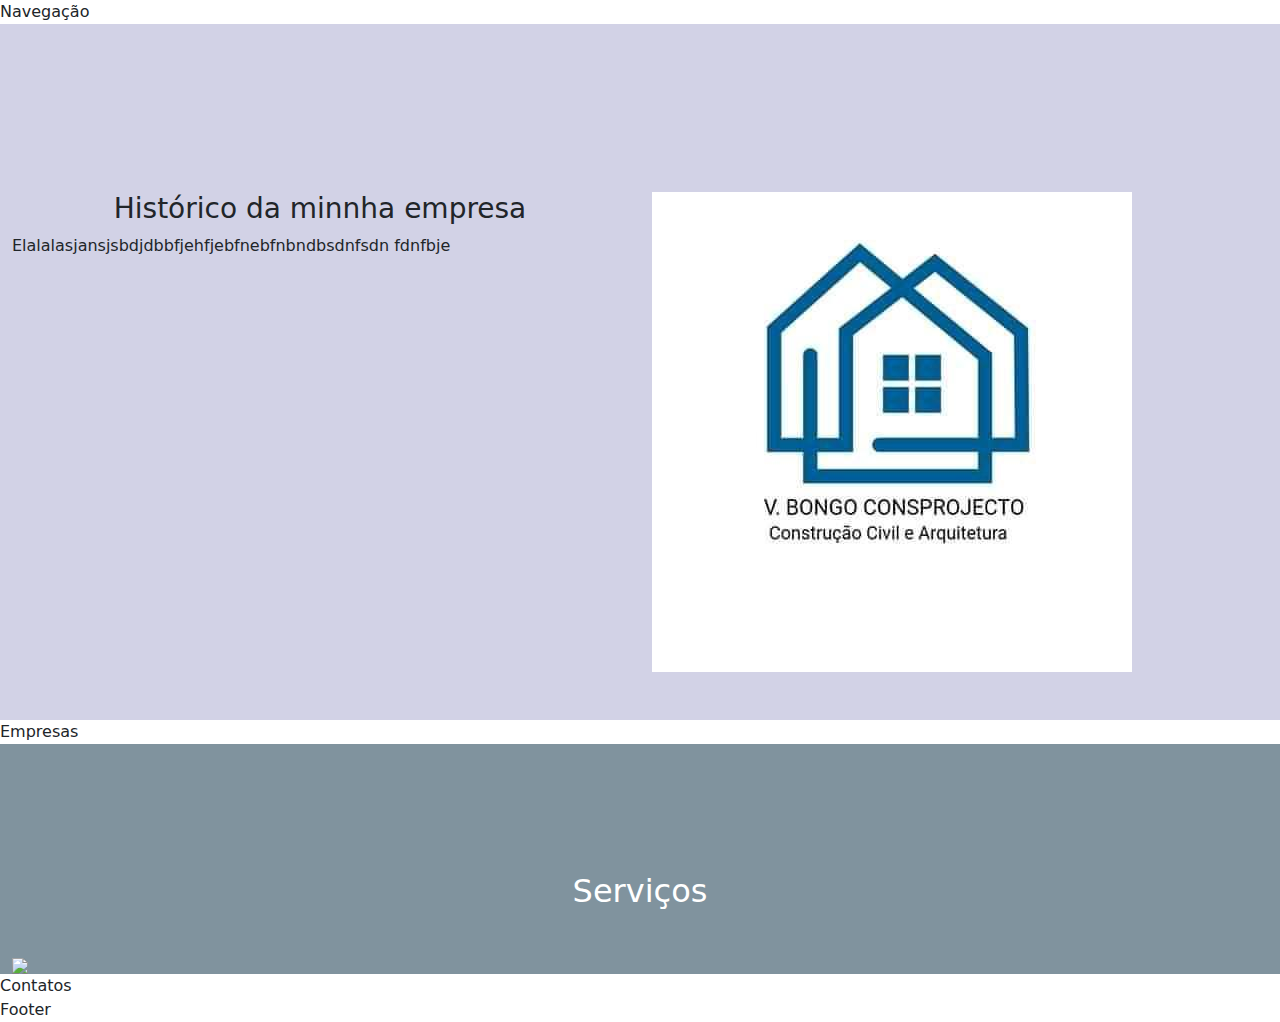
==== v.bongoCP/index.html @ 80e77d9d "All my projects" ====
<DOCTYPE html>
<html lang ="pt">
    <head>
        <meta charset="UTF-8">
        <link rel="stylesheet" href="assets/css/bootstrap.min.css">
        <link rel="stylesheet" href="assets/css/app.css">
        <title>V.Bongo Consprojeto</title>
    </head>
    <body>
        <!-- NavBar -->
        <div>Navegação</div>

        <!-- Início -->
        <section class="container-fluid inicio" id="inicio">
            <div class="row pt-5 pb-5">
                <div class="col-sm-6 col-12">
                    <h3 class="text-center">Histórico da minnha empresa</h3>
                    <p>Elalalasjansjsbdjdbbfjehfjebfnebfnbndbsdnfsdn fdnfbje</p>
                </div>
                <div class="col-sm-6 col-12">
                    <img src="assets/images/logo.jpg" class="img fluid">
                </div>
            </div>
        </section>

        <!-- Empresas -->
        <div>Empresas</div>







        <!-- Serviços -->
        <section class="container-fluid servicos">
            <h2 class="text-center mt-5 mb-5">Serviços</h2>
            <div class="row">
                <div class="col-sm-6">
                    <img src="assets/images/">
                </div>
            </div>
        </section>
        <!-- Contatos -->
        <div>Contatos</div>

        <!-- Footer-->
        <div>Footer</div>
        <script src="assets/js/jquery.min.js"></script>
        <script src="assets/js/popper.min.js"></script>
        <script src="assets/js/bootstrap.min.js"></script>
    </body>
</html>
---- v.bongoCP/assets/css/app.css ----
.inicio{
    background-color: rgb(210,210,230);
    padding-top: 120px;
}

.servicos{
    background-color: rgb(128, 147, 158);
    color:white;
    padding-top:80px;
}
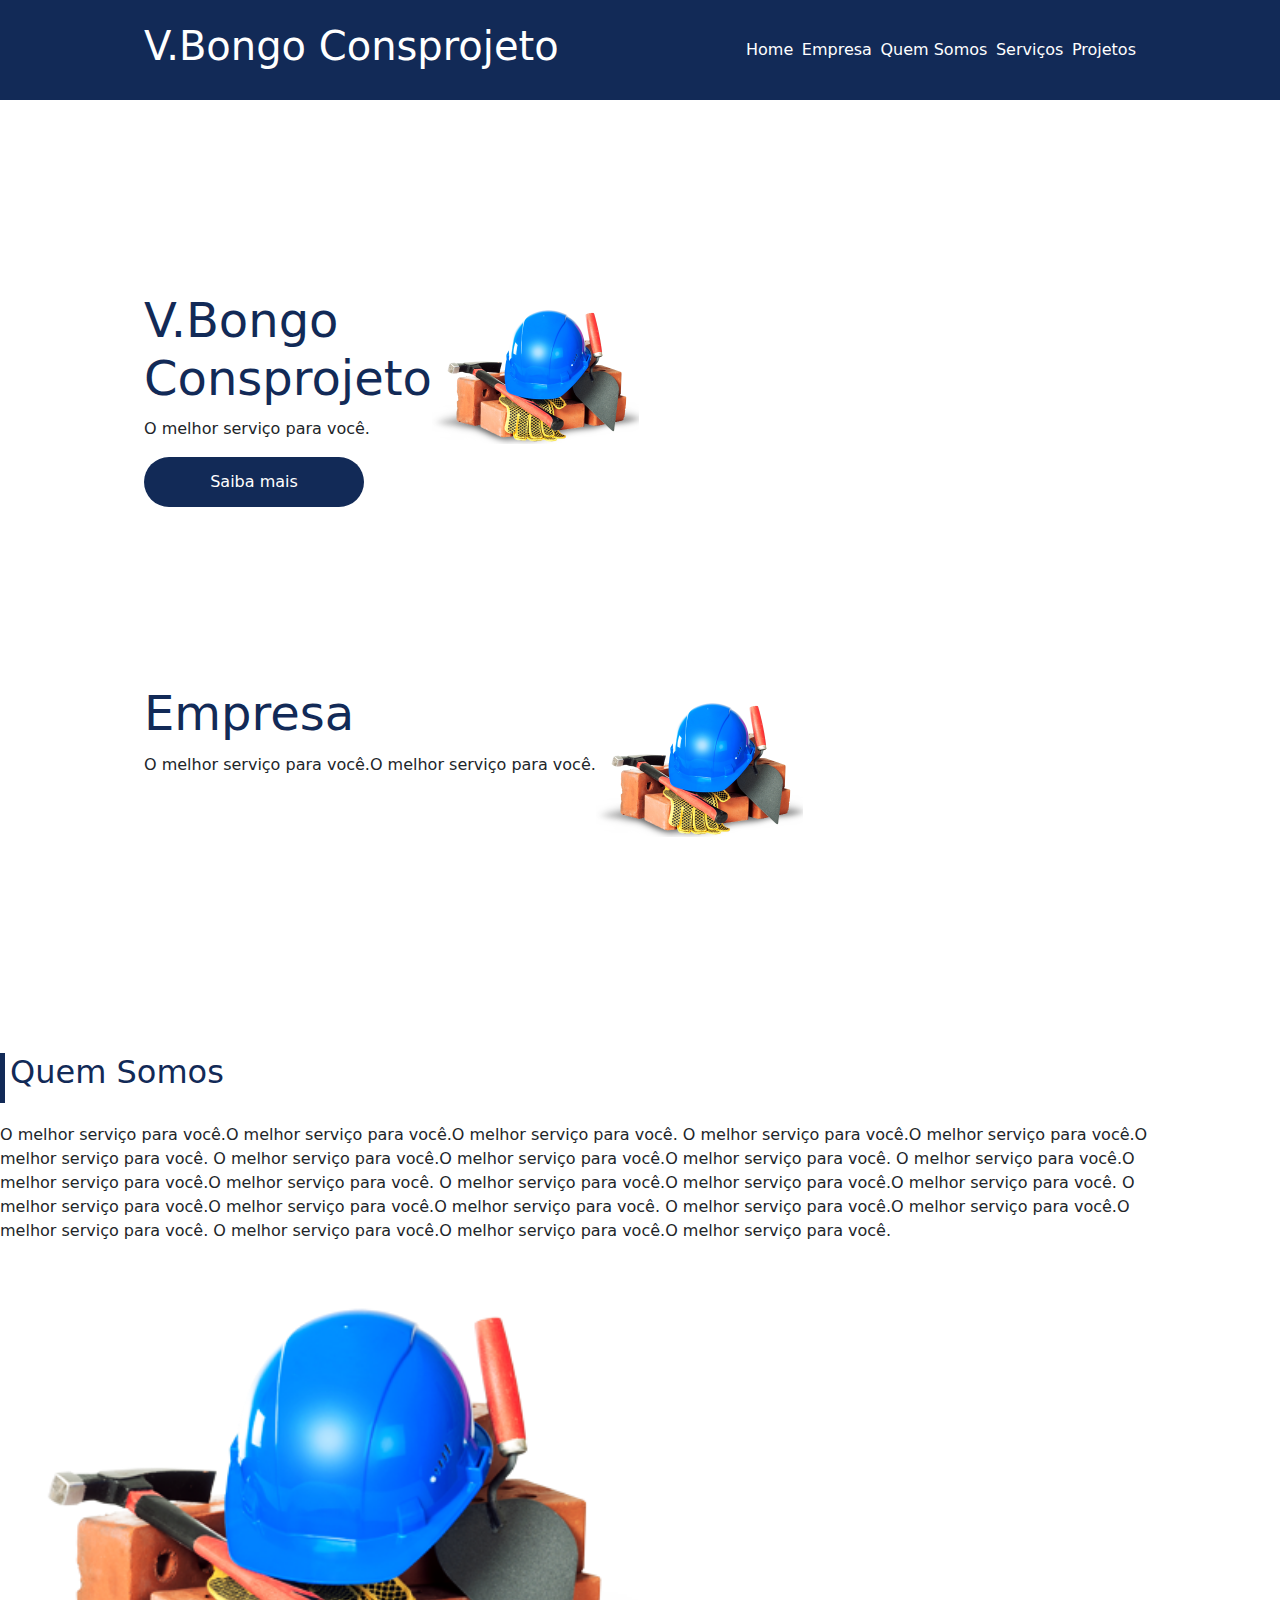
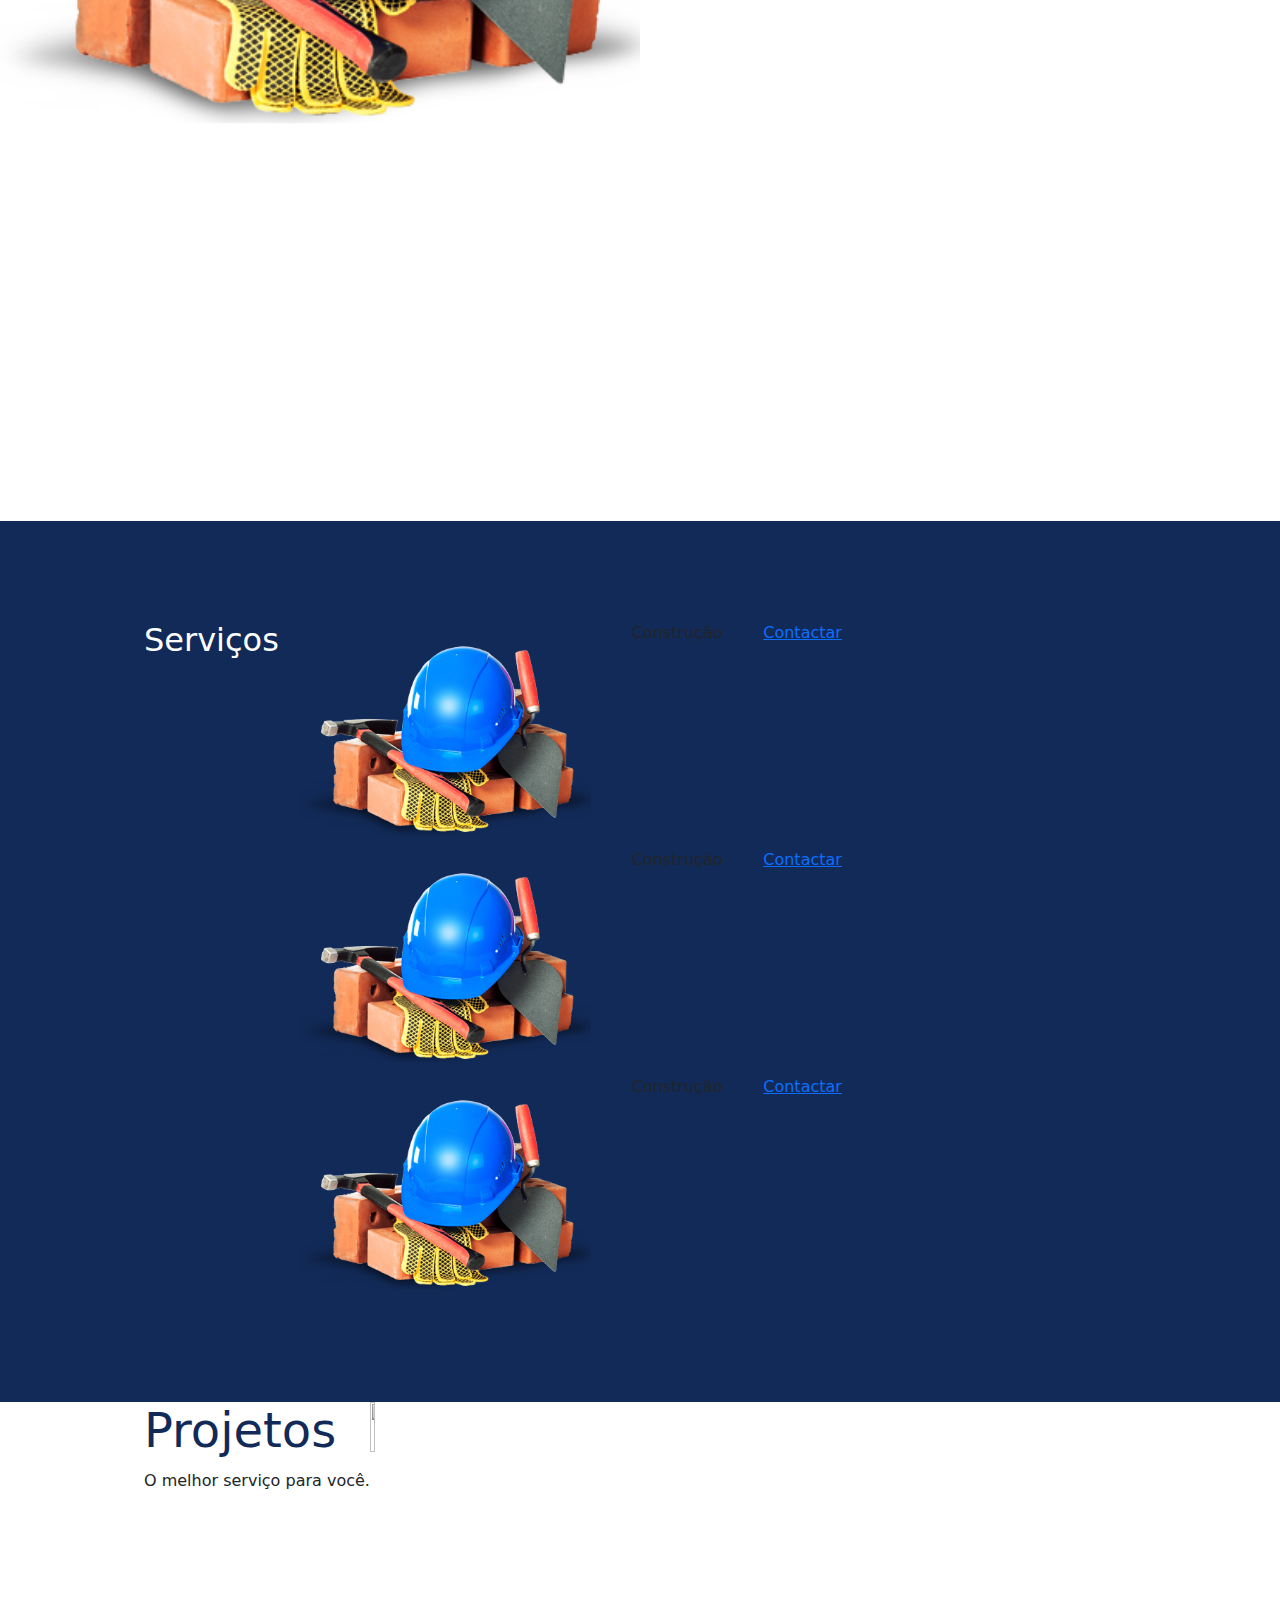
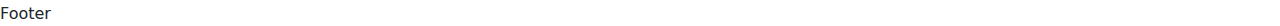
==== commit 81641fcf: "Estruturando o projeto" ====
--- a/v.bongoCP/index.html
+++ b/v.bongoCP/index.html
@@ -1,53 +1,112 @@
-<DOCTYPE html>
-<html lang ="pt">
-    <head>
-        <meta charset="UTF-8">
-        <link rel="stylesheet" href="assets/css/bootstrap.min.css">
-        <link rel="stylesheet" href="assets/css/app.css">
-        <title>V.Bongo Consprojeto</title>
-    </head>
-    <body>
-        <!-- NavBar -->
-        <div>Navegação</div>
-
-        <!-- Início -->
-        <section class="container-fluid inicio" id="inicio">
-            <div class="row pt-5 pb-5">
-                <div class="col-sm-6 col-12">
-                    <h3 class="text-center">Histórico da minnha empresa</h3>
-                    <p>Elalalasjansjsbdjdbbfjehfjebfnebfnbndbsdnfsdn fdnfbje</p>
-                </div>
-                <div class="col-sm-6 col-12">
-                    <img src="assets/images/logo.jpg" class="img fluid">
-                </div>
-            </div>
-        </section>
-
-        <!-- Empresas -->
-        <div>Empresas</div>
-
-
-
-
-
-
-
-        <!-- Serviços -->
-        <section class="container-fluid servicos">
-            <h2 class="text-center mt-5 mb-5">Serviços</h2>
-            <div class="row">
-                <div class="col-sm-6">
-                    <img src="assets/images/">
-                </div>
-            </div>
-        </section>
-        <!-- Contatos -->
-        <div>Contatos</div>
-
-        <!-- Footer-->
-        <div>Footer</div>
-        <script src="assets/js/jquery.min.js"></script>
-        <script src="assets/js/popper.min.js"></script>
-        <script src="assets/js/bootstrap.min.js"></script>
-    </body>
+<DOCTYPE html>
+<html lang ="pt">
+    <head>
+        <meta charset="UTF-8">
+        <link rel="stylesheet" href="assets/css/bootstrap.min.css">
+        <link rel="stylesheet" href="assets/css/app.css">
+        <title>V.Bongo Consprojeto</title>
+    </head>
+    <body>
+        <header>
+            <!-- NavBar -->
+            <nav class = "flex-container menu">
+                <div>
+                    <h1>V.Bongo Consprojeto</h1>
+                </div>
+                <ul class = "list-items">
+                    <li><a href="#">Home</a></li>
+                    <li><a href="#Empresa">Empresa</a></li>
+                    <li><a href="#QuemSomo">Quem Somos</a></li> 
+                    <li><a href="#Servicos">Serviços</a></li> 
+                    <li><a href="#Contatos">Projetos</a></li> 
+                </ul>
+            </nav>
+        </header>
+        <br><br><br><br><br><br><br><br> 
+        <!-- Main -->
+        <main>
+            <section class = "flex-container">
+                <div class="texto-empresa">
+                    <h4>V.Bongo <br/> Consprojeto</h4>
+                    <p>O melhor serviço para você.</p>
+                    <a href="">Saiba mais</a>
+                </div>
+                <div>
+                    <img src="assets/images/quem-somos.jpg" >
+                </div>
+            </section>
+            <br><br><br><br><br><br><br>
+            <!-- Empresas -->
+            <section class = "flex-container">
+                <div class="texto-empresa">
+                    <h4>Empresa</h4>
+                    <p>O melhor serviço para você.O melhor serviço para você.</p>
+                </div>
+                <div>
+                    <img src="assets/images/quem-somos.jpg" >
+                </div>
+            </section>
+            <br><br><br><br><br><br><br>
+            <!-- Serviços -->
+            <section class = "flex-container-quem-somos" id="quem-somos">
+                <div class="texto-empresa">
+                    <h4>Quem Somos</h4>
+                    <p>O melhor serviço para você.O melhor serviço para você.O melhor serviço para você.
+                        O melhor serviço para você.O melhor serviço para você.O melhor serviço para você.
+                        O melhor serviço para você.O melhor serviço para você.O melhor serviço para você.
+                        O melhor serviço para você.O melhor serviço para você.O melhor serviço para você.
+                        O melhor serviço para você.O melhor serviço para você.O melhor serviço para você.
+                        O melhor serviço para você.O melhor serviço para você.O melhor serviço para você.
+                        O melhor serviço para você.O melhor serviço para você.O melhor serviço para você.
+                        O melhor serviço para você.O melhor serviço para você.O melhor serviço para você.
+                    </p>
+                </div>
+                <div>
+                    <img src="assets/images/quem-somos.jpg" >
+                </div>
+            </section>    
+            <br><br><br><br><br><br><br>
+            <!-- Contatos -->
+            <section class="conteiner-externo" id="servicos">
+                <div class = "flex-container">
+                    <div class="texto-empresa">
+                        <h4>Serviços</h4>
+                    </div>
+                    <div class="list-servicos">
+                        <div class="item-servico">
+                            <img src="assets/images/quem-somos.jpg" >
+                            <p>Construção</p>
+                            <a href="">Contactar</a>
+                        </div>
+                        <div class="item-servico">
+                            <img src="assets/images/quem-somos.jpg" >
+                            <p>Construção</p>
+                            <a href="">Contactar</a>
+                        </div>
+                        <div class="item-servico">
+                            <img src="assets/images/quem-somos.jpg" >
+                            <p>Construção</p>
+                            <a href="">Contactar</a>
+                        </div>
+                    </div>
+                </div>
+            </section>
+            <section class = "flex-container">
+                <div class="texto-empresa">
+                    <h4>Projetos</h4>
+                    <p>O melhor serviço para você.</p>
+                </div>
+                <div>
+                    <img src="assets/images/" >
+                </div>
+            </section>
+        </main>
+        <!-- Footer-->
+        <footer>
+            <div>Footer</div>   
+        </footer>
+        <script src="assets/js/jquery.min.js"></script>
+        <script src="assets/js/popper.min.js"></script>
+        <script src="assets/js/bootstrap.min.js"></script>
+    </body>
 </html>--- a/v.bongoCP/assets/css/app.css
+++ b/v.bongoCP/assets/css/app.css
@@ -1,10 +1,133 @@
-.inicio{
-    background-color: rgb(210,210,230);
-    padding-top: 120px;
-}
-
-.servicos{
-    background-color: rgb(128, 147, 158);
-    color:white;
-    padding-top:80px;
+*{
+    margin: 0;
+    padding: 0;
+}
+
+ul{
+    list-style: none;
+    margin: 0;
+    padding: 0;
+}
+
+ul li a{
+    text-decoration: none;
+}
+
+.flex-container{
+    display: flex;
+    max-width: 992px;
+    margin: auto;
+    width: 100%;
+}
+
+header{
+    background-color: #122A57;
+    height: 100px;
+    display: flex;
+    align-items: center;
+    color: #fff;
+}
+
+div img{
+    display: block;
+    width: 50%;
+}
+
+header .list-items{
+    display: flex;
+    max-width: 390px;
+    width: 100%;
+    justify-content: space-between;
+    align-items: center;
+}
+
+.list-items li a{
+    color: #fff;
+}
+
+header .menu{
+    justify-content: space-between;
+}
+
+.empresa{
+    height: 100vh;
+    align-items: center;
+    justify-content: space-between;
+}
+
+.texto-empresa{
+    min-height: 200px;
+}
+.texto-empresa h4{
+    color: #122A57;
+    font-size: 48px;
+    margin-bottom: 10px;
+}
+
+.texto-empresa a{
+    background-color: #122A57;
+    color: #fff;
+    text-align: center;
+    border-radius: 30px;
+    width: 220px;
+    display: block;
+    text-decoration: none;
+    height: 50px;
+    line-height: 50px;
+    margin-top: 10px;
+    margin-bottom: 10px;
+}
+
+#quem-somos{
+    flex-direction: row-reverse;
+    height: 100vh;
+    align-items: center;
+    justify-content: space-between;
+}
+
+#quem-somos h4{
+    font-size: 32px;
+    color: #122A57;
+    display: flex;
+    margin-bottom: 20px;
+}
+
+#quem-somos h4::before{
+    content: "";
+    height: 50px;
+    width: 5px;
+    margin-right: 5px;
+    background-color: #122A57;
+    position: relative;
+}
+
+#quem-somos p{
+    margin-bottom: 10px;
+    width: 90%;
+}
+
+#quem-somos img{
+    min-width: 420px;
+}
+
+.conteiner-externo{
+    background-color: #122A57;
+    width: 100%;
+}
+
+#servicos{
+    flex-direction: column;
+    padding: 100px 0;
+}
+
+#servicos h4{
+    color: #fff;
+    font-size: 32px;
+    margin-bottom: 10px;
+}
+
+.list-servicos .item-servico{
+    display: flex;
+    justify-content: space-around;
+    text-align: left;
 }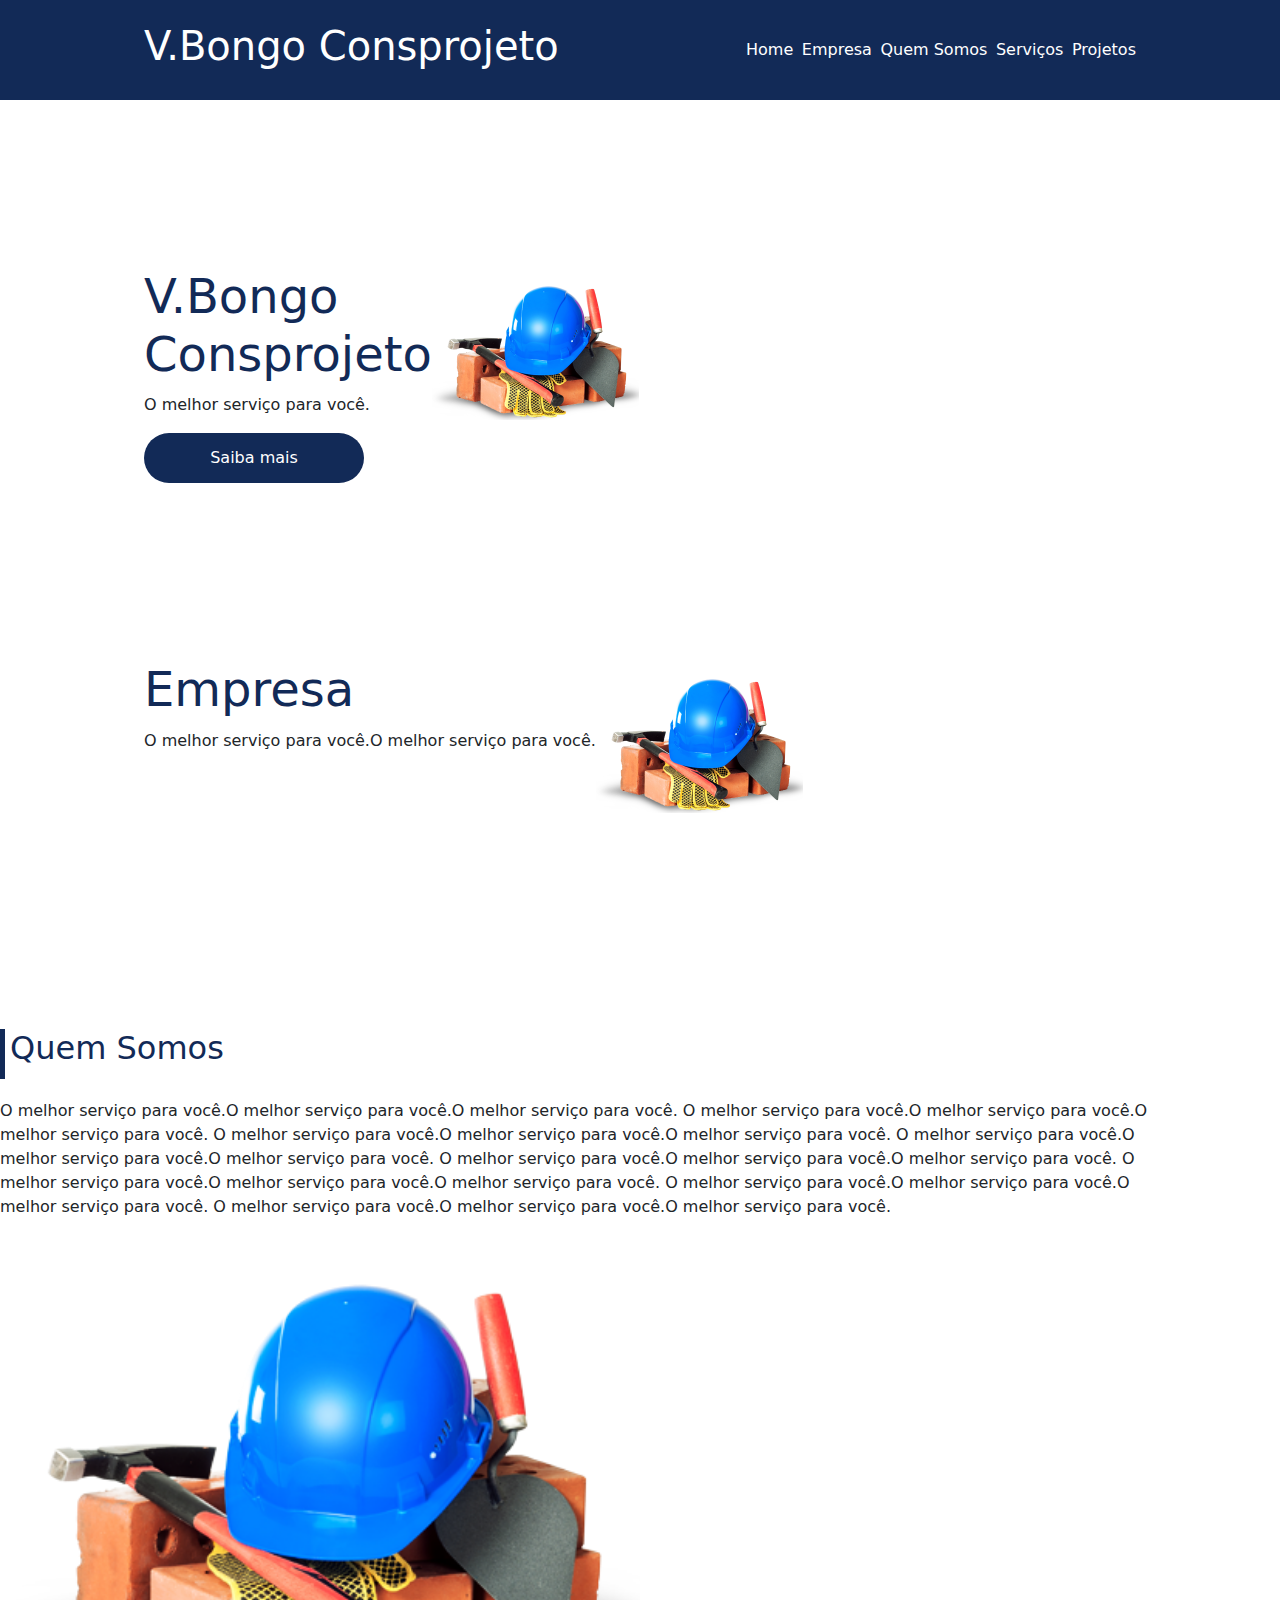
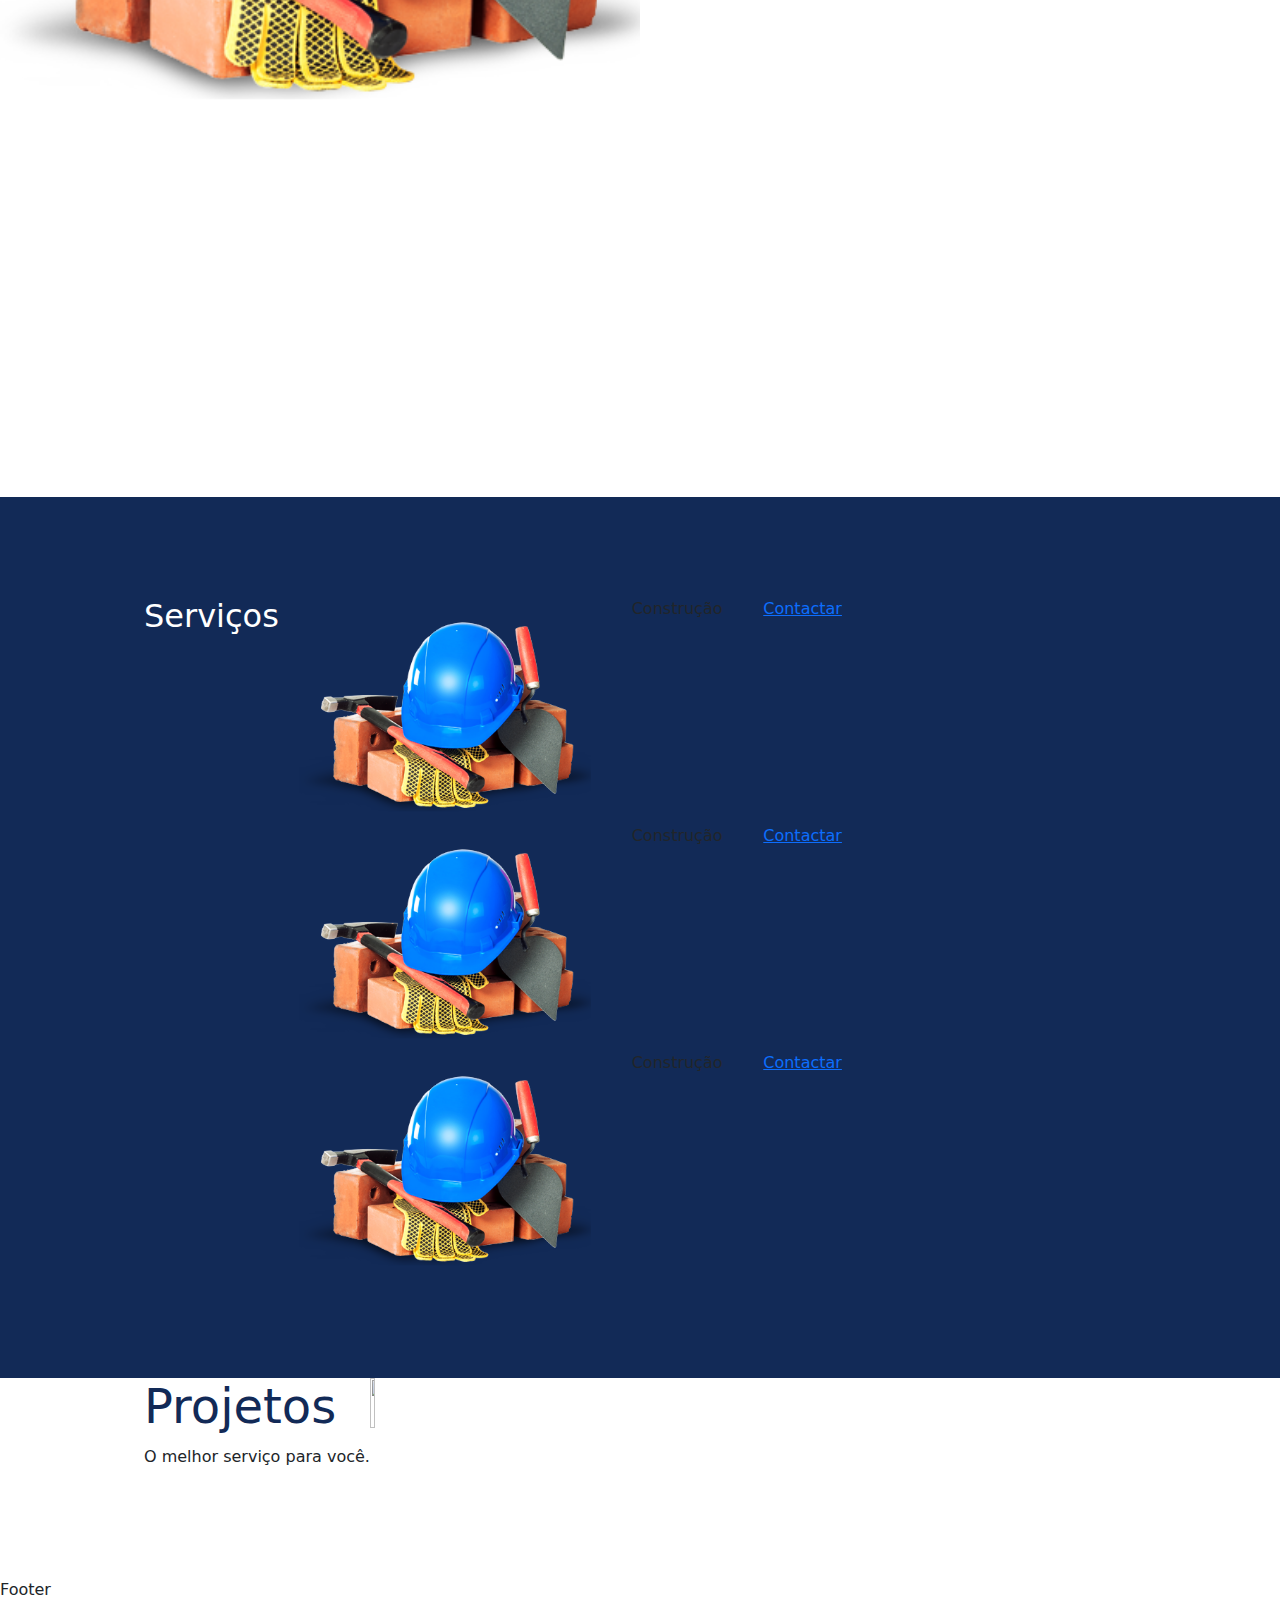
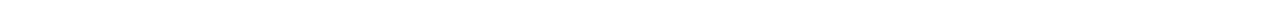
==== commit 1fb80c3b: "Estruturação do projeto, aplicação dos conceitos de flexbox" ====
--- a/v.bongoCP/index.html
+++ b/v.bongoCP/index.html
@@ -22,7 +22,7 @@
                 </ul>
             </nav>
         </header>
-        <br><br><br><br><br><br><br><br> 
+        <br><br><br><br><br><br><br>
         <!-- Main -->
         <main>
             <section class = "flex-container">
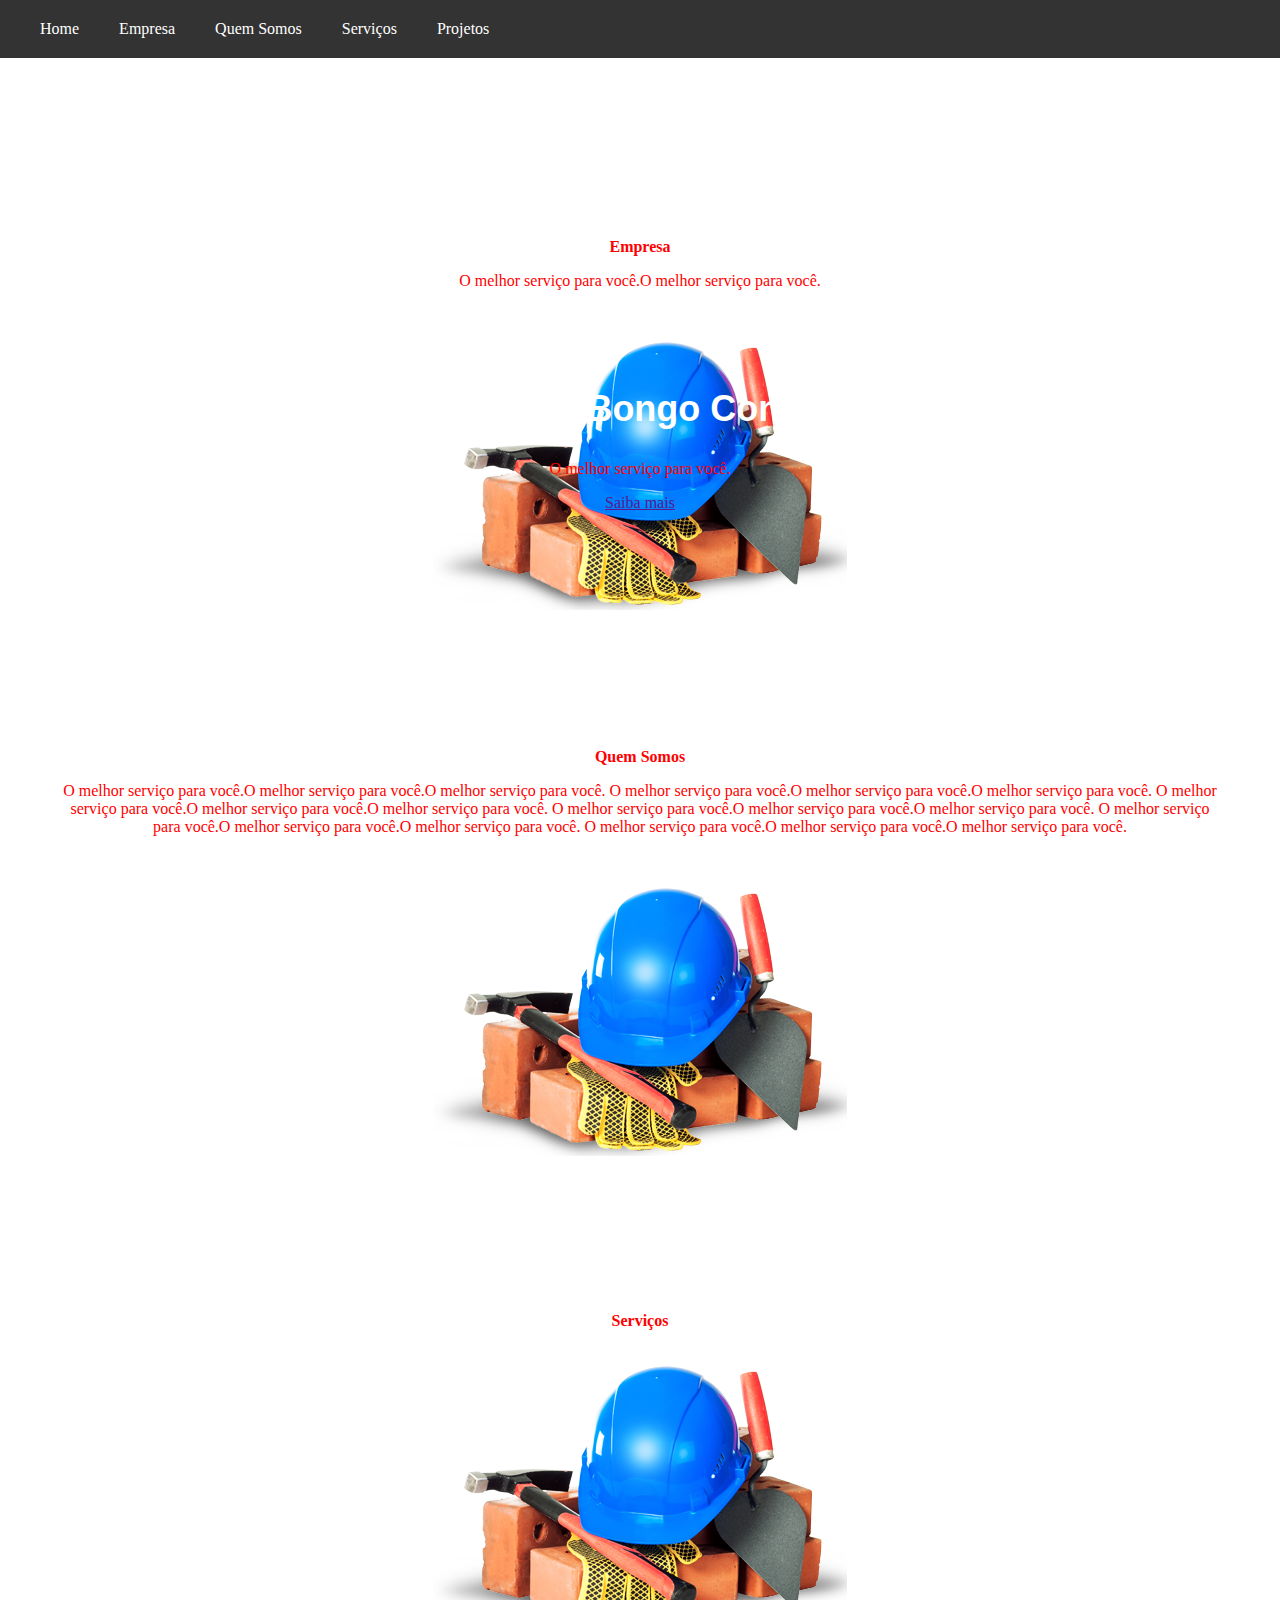
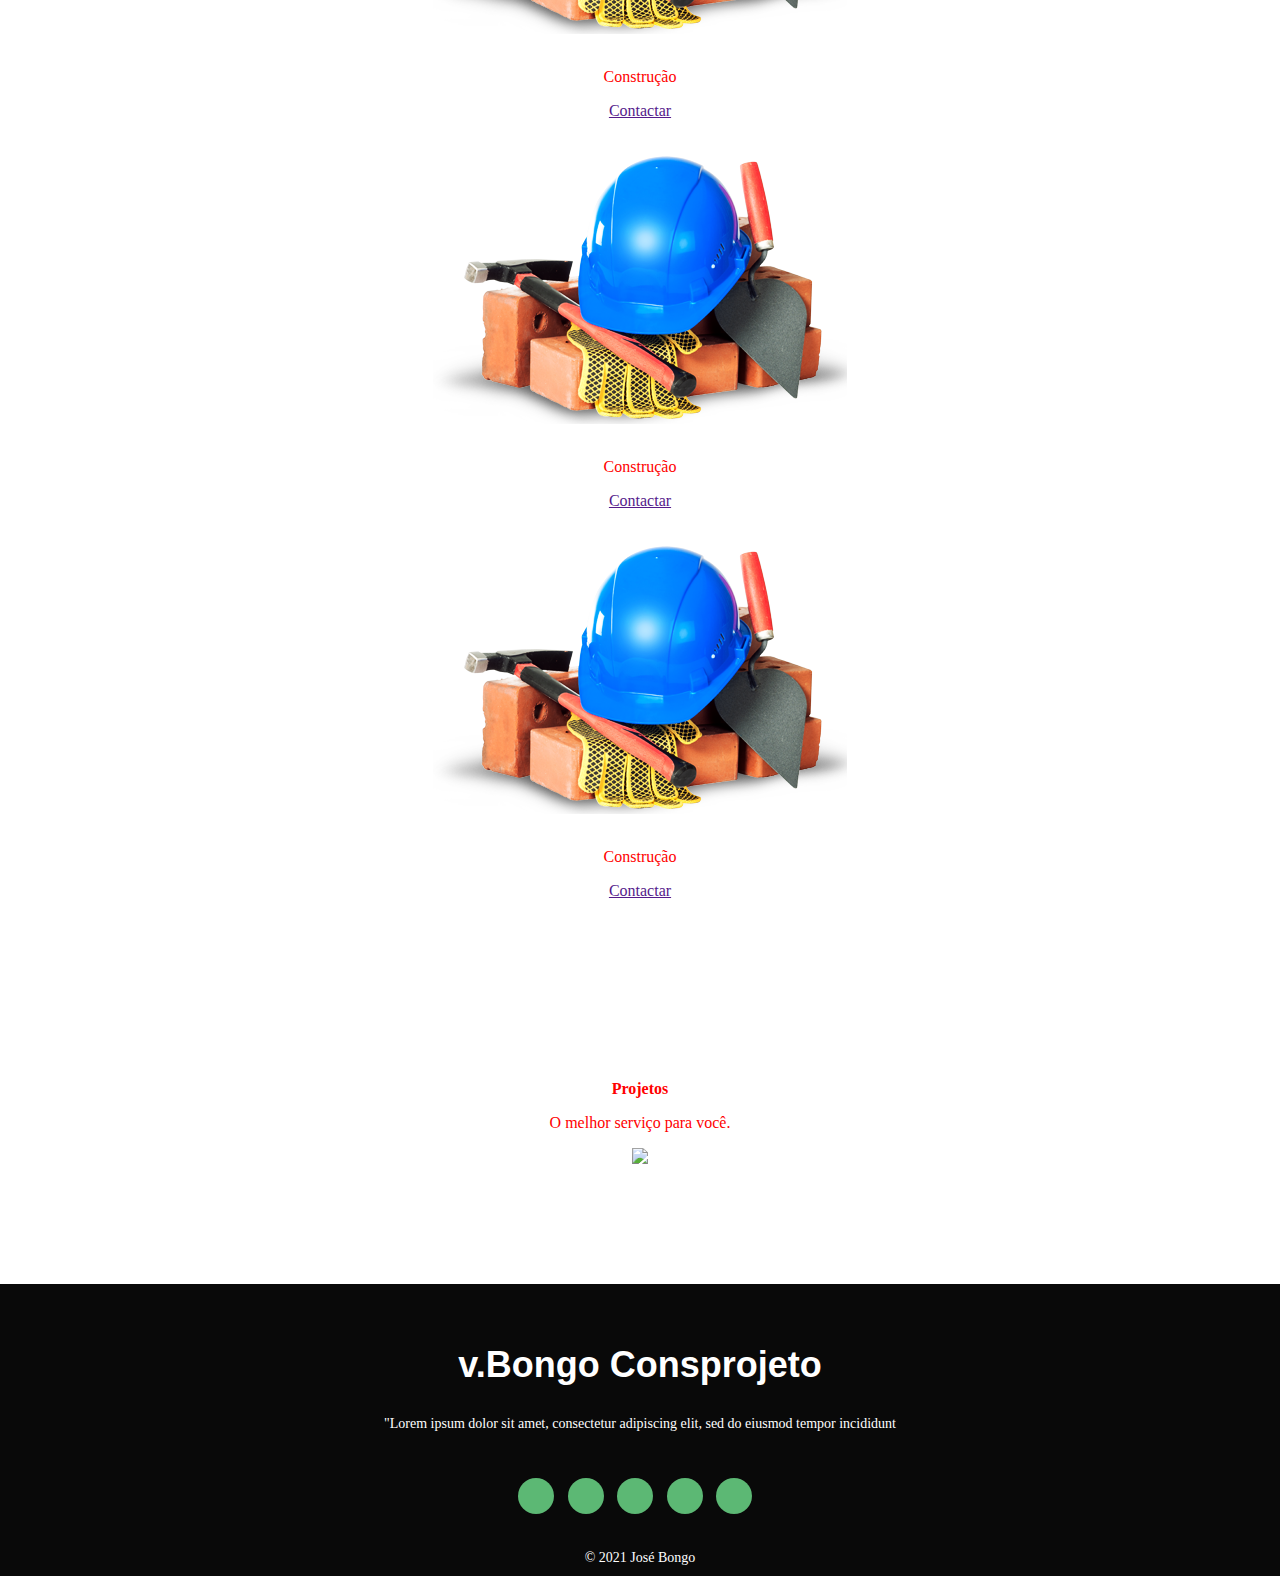
==== commit 37d823ca: "Layout responsivo" ====
--- a/v.bongoCP/index.html
+++ b/v.bongoCP/index.html
@@ -2,40 +2,36 @@
 <html lang ="pt">
     <head>
         <meta charset="UTF-8">
+        <link rel="stylesheet" href="https://pro.fontawesome.com/releases/v5.10.0/css/all.css" integrity="sha384-AYmEC3Yw5cVb3ZcuHtOA93w35dYTsvhLPVnYs9eStHfGJvOvKxVfELGroGkvsg+p" crossorigin="anonymous"/>
         <link rel="stylesheet" href="assets/css/bootstrap.min.css">
-        <link rel="stylesheet" href="assets/css/app.css">
+        <link rel="stylesheet" href="assets/css/main.css">
         <title>V.Bongo Consprojeto</title>
     </head>
     <body>
         <header>
             <!-- NavBar -->
-            <nav class = "flex-container menu">
-                <div>
-                    <h1>V.Bongo Consprojeto</h1>
-                </div>
+            <nav id = "menu" class = "flex-container menu">
                 <ul class = "list-items">
                     <li><a href="#">Home</a></li>
                     <li><a href="#Empresa">Empresa</a></li>
                     <li><a href="#QuemSomo">Quem Somos</a></li> 
                     <li><a href="#Servicos">Serviços</a></li> 
-                    <li><a href="#Contatos">Projetos</a></li> 
+                    <li><a href="#Projetos">Projetos</a></li> 
                 </ul>
             </nav>
         </header>
-        <br><br><br><br><br><br><br>
         <!-- Main -->
         <main>
-            <section class = "flex-container">
-                <div class="texto-empresa">
-                    <h4>V.Bongo <br/> Consprojeto</h4>
-                    <p>O melhor serviço para você.</p>
-                    <a href="">Saiba mais</a>
-                </div>
-                <div>
-                    <img src="assets/images/quem-somos.jpg" >
-                </div>
-            </section>
-            <br><br><br><br><br><br><br>
+            <section class="conteiner-empresa">  
+                   <div id = "info" class="info">
+                       <div class="texto-empresa">
+                        <h2>Wecome to <span>v.Bongo Consprojeto</span></h2>
+                        <p>O melhor serviço para você.</p>
+                        <a href="">Saiba mais</a>
+                    </div>
+                    
+                    </div>
+            </section>  
             <!-- Empresas -->
             <section class = "flex-container">
                 <div class="texto-empresa">
@@ -46,14 +42,11 @@
                     <img src="assets/images/quem-somos.jpg" >
                 </div>
             </section>
-            <br><br><br><br><br><br><br>
             <!-- Serviços -->
             <section class = "flex-container-quem-somos" id="quem-somos">
                 <div class="texto-empresa">
                     <h4>Quem Somos</h4>
                     <p>O melhor serviço para você.O melhor serviço para você.O melhor serviço para você.
-                        O melhor serviço para você.O melhor serviço para você.O melhor serviço para você.
-                        O melhor serviço para você.O melhor serviço para você.O melhor serviço para você.
                         O melhor serviço para você.O melhor serviço para você.O melhor serviço para você.
                         O melhor serviço para você.O melhor serviço para você.O melhor serviço para você.
                         O melhor serviço para você.O melhor serviço para você.O melhor serviço para você.
@@ -65,7 +58,7 @@
                     <img src="assets/images/quem-somos.jpg" >
                 </div>
             </section>    
-            <br><br><br><br><br><br><br>
+            <br>
             <!-- Contatos -->
             <section class="conteiner-externo" id="servicos">
                 <div class = "flex-container">
@@ -91,22 +84,53 @@
                     </div>
                 </div>
             </section>
-            <section class = "flex-container">
-                <div class="texto-empresa">
-                    <h4>Projetos</h4>
-                    <p>O melhor serviço para você.</p>
-                </div>
-                <div>
-                    <img src="assets/images/" >
-                </div>
+            <section class="conteiner-projetos">
+                <section class = "flex-container">
+                    <div class="texto-empresa">
+                        <h4>Projetos</h4>
+                        <p>O melhor serviço para você.</p>
+                    </div>
+                    <div>
+                        <img src="assets/images/" >
+                    </div>
+                </section>
             </section>
         </main>
         <!-- Footer-->
         <footer>
-            <div>Footer</div>   
-        </footer>
-        <script src="assets/js/jquery.min.js"></script>
-        <script src="assets/js/popper.min.js"></script>
-        <script src="assets/js/bootstrap.min.js"></script>
+            <div class="container">
+                <h2>v.Bongo Consprojeto</h2>
+                <p>"Lorem ipsum dolor sit amet, consectetur adipiscing elit, sed do eiusmod tempor incididunt </p>
+                <br>
+                <br>
+                <div class = "social-links">
+                    <a href="#" class = "facebook">
+                        <i class="fab fa-facebook"></i>
+                    </a>
+                    <a href="#" class = "twitter">
+                        <i class="fab fa-twitter"></i>
+                    </a>
+                    <a href="#" class = "instagram">
+                        <i class="fab fa-instagram"></i>
+                    </a>
+                    <a href="#" class = "skype">
+                        <i class="fab fa-skype"></i>
+                    </a>
+                    <a href="#" class = "linkedin">
+                        <i class="fab fa-linkedin"></i>
+                    </a>
+                </div>
+                <br>
+                <br>                
+                <div class = "copyright">
+                    &copy; 2021 José Bongo
+                </div>
+                <div class = "credits">
+
+                </div>
+            </div> 
+            <br>
+            <br>  
+        </footer id = "footer">
     </body>
 </html>--- a/v.bongoCP/assets/css/main.css
+++ b/v.bongoCP/assets/css/main.css
@@ -0,0 +1,109 @@
+* {
+  box-sizing: border-box;
+  padding: 0;
+  margin: 0;
+}
+
+#apresentacao{
+  width: 100%;
+  height: 70vh;
+  background-color: rgba(9, 9, 9, 0.9);
+  overflow: hidden;
+  position: absolute;
+}
+
+.info {
+  display: flex;
+  justify-content: center;
+  align-items: center;
+  position: absolute;
+  bottom: 0;
+  top: 0;
+  left: 50px;
+  right: 50px;
+}
+
+nav ul {
+  list-style: none;
+  display: flex;
+  background-color: #333;
+  padding: 20px;
+}
+nav a {
+  color: white;
+  padding: 14px 20px;
+  text-decoration: none;
+  text-align: center;
+}
+
+section {
+  padding: 60px;
+  text-align: center;
+  background: #ffffff;
+  color: red;
+}
+
+footer{
+  background: #090909;
+  color: #fff;
+  font-size: 14px;
+  text-align: center;
+  padding: 30px 0;
+  display: block;
+}
+
+h2 {
+  font-size: 36px;
+  font-weight: 700;
+  color: #fff;
+  position: relative;
+  font-family: "Poppins", sans-serif;
+  padding: 0;
+  margin: 0 0 30px 0;
+}
+
+.social-links{
+  display: block;
+}
+.social-links a{
+  font-size: 18px;
+  display: inline-block;
+  background: #5cb874;
+  color: #fff;
+  line-height: 1;
+  padding: 8px 0;
+  margin-right: 10px;
+  border-radius: 50%;
+  text-align: center;
+  width: 36px;
+  height: 36px;
+  transition: 0.3s;
+}
+
+h3 {
+  display: block;
+  font-size: 1.17em;
+  margin-block-start: 1em;
+  margin-block-end: 1em;
+  margin-inline-start: 0px;
+  margin-inline-end: 0px;
+}
+
+.container {
+  width: 100%;
+  height: 200px;
+  padding: 30px 0;
+  margin-right: auto;
+  margin-left: auto;
+}
+
+p {
+  display: block;
+  margin-block-start: 1em;
+  margin-block-end: 1em;
+  margin-inline-start: 0px;
+  margin-inline-end: 0px;
+}
+
+
+/*# sourceMappingURL=main.css.map */
